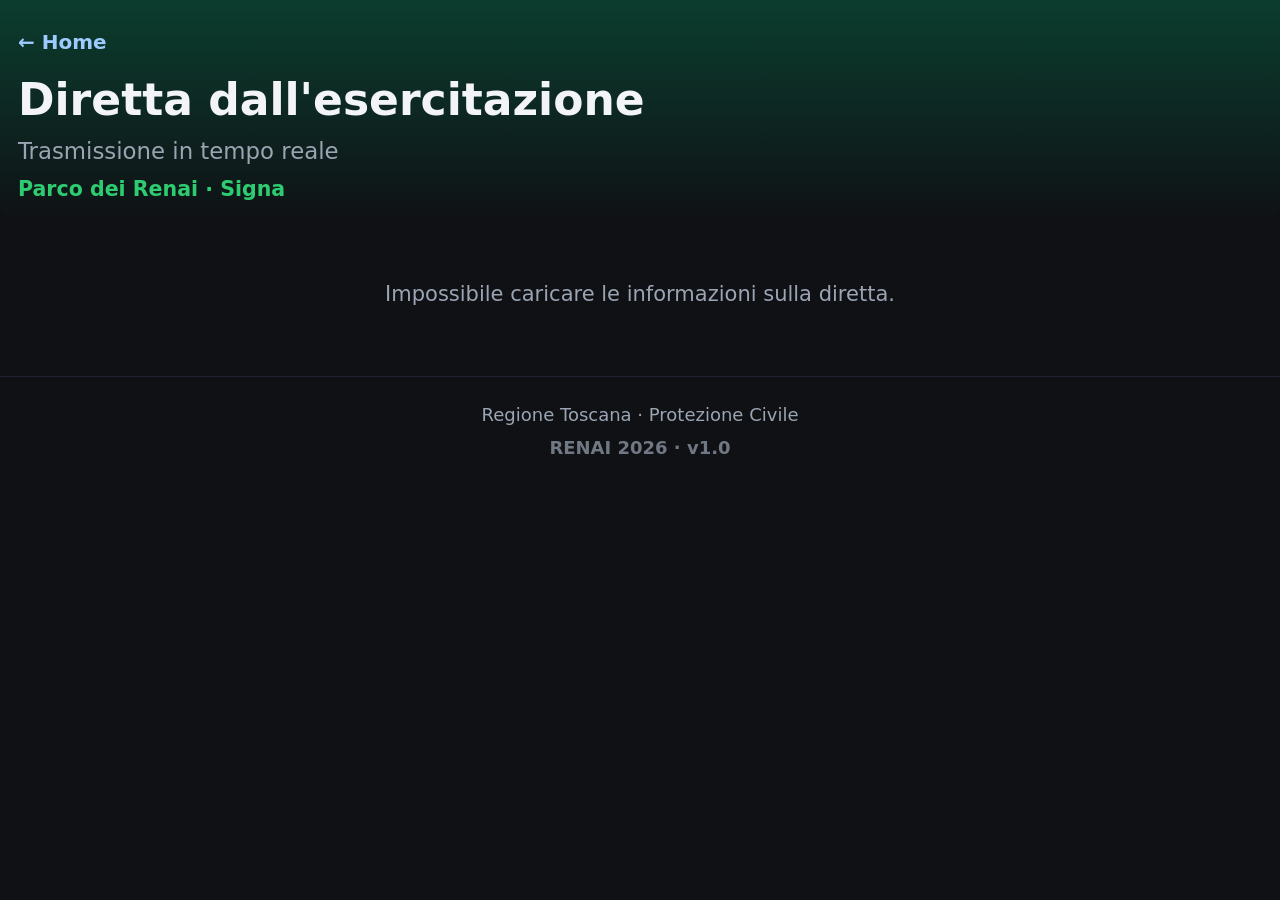
==== diretta.html @ 75e6f83e "Create diretta.html" ====
<!DOCTYPE html>
<html lang="it">
<head>
  <meta charset="UTF-8">
  <meta name="viewport" content="width=device-width, initial-scale=1.0, viewport-fit=cover">
  <meta name="theme-color" content="#0b3d2e">
  <meta name="robots" content="noindex, nofollow">
  <title>Diretta – RENAI 2026</title>
  <link rel="stylesheet" href="style.css">
</head>
<body>

  <header class="app-header">
    <a href="index.html" class="back-link">← Home</a>
    <h1>Diretta dall'esercitazione</h1>
    <p class="subtitle">Trasmissione in tempo reale</p>
    <p class="date">Parco dei Renai · Signa</p>
  </header>

  <main class="app-main">
    <div id="direttaContainer">
      <div class="empty-state">Caricamento informazioni sulla diretta…</div>
    </div>
  </main>

  <footer class="app-footer">
    <p>Regione Toscana · Protezione Civile</p>
    <p class="version">RENAI 2026 · v1.0</p>
  </footer>

  <script>
    // ============================================
    // CONFIGURAZIONE
    // Sostituisci con l'URL CSV del tuo foglio Google
    // ============================================
    const CSV_URL = "https://docs.google.com/spreadsheets/d/e/2PACX-1vSufBIn2BxlN69-jNeTcrAqrKO0va_nNYCnOmnu0YjvBgtPgmpH12AlZy3TunkFZjGhu8WXxS5QP_3W/pub?gid=0&single=true&output=tsv";

    const MARGINE_IMMINENTE_MIN = 30; // mostra "in arrivo" fino a 30 min prima

    // ============================================
    // PARSER CSV (gestisce virgolette e newline)
    // ============================================
    function parseCSV(text) {
      const rows = [];
      let cur = [];
      let field = "";
      let inQuotes = false;

      for (let i = 0; i < text.length; i++) {
        const c = text[i];
        const next = text[i + 1];

        if (inQuotes) {
          if (c === '"' && next === '"') { field += '"'; i++; }
          else if (c === '"') { inQuotes = false; }
          else { field += c; }
        } else {
          if (c === '"') { inQuotes = true; }
          else if (c === ',') { cur.push(field); field = ""; }
          else if (c === '\n') { cur.push(field); rows.push(cur); cur = []; field = ""; }
          else if (c === '\r') { /* skip */ }
          else { field += c; }
        }
      }
      if (field.length > 0 || cur.length > 0) { cur.push(field); rows.push(cur); }
      return rows;
    }

    // ============================================
    // CARICA E ANALIZZA
    // ============================================
    async function loadDirette() {
      const res = await fetch(CSV_URL, { cache: "no-store" });
      const text = await res.text();
      const rows = parseCSV(text);

      if (rows.length < 2) return [];

      const headers = rows[0].map(h => h.trim().toLowerCase());
      const idx = {
        titolo:  headers.indexOf("titolo"),
        link:    headers.indexOf("link"),
        inizio:  headers.indexOf("inizio"),
        fine:    headers.indexOf("fine"),
        attesa:  headers.indexOf("messaggio_attesa"),
        concluso: headers.indexOf("messaggio_concluso")
      };

      return rows.slice(1)
        .filter(r => r.length > 1 && r[idx.inizio])
        .map(r => ({
          titolo:   idx.titolo   >= 0 ? (r[idx.titolo] || "").trim() : "",
          link:     idx.link     >= 0 ? (r[idx.link] || "").trim() : "",
          inizio:   new Date((r[idx.inizio] || "").trim()),
          fine:     new Date((r[idx.fine] || "").trim()),
          attesa:   idx.attesa   >= 0 ? (r[idx.attesa] || "").trim() : "",
          concluso: idx.concluso >= 0 ? (r[idx.concluso] || "").trim() : ""
        }))
        .filter(d => !isNaN(d.inizio) && !isNaN(d.fine))
        .sort((a, b) => a.inizio - b.inizio);
    }

    // ============================================
    // LOGICA DI SELEZIONE
    // ============================================
    function trovaDiretta(dirette) {
      const now = new Date();
      const margineMs = MARGINE_IMMINENTE_MIN * 60 * 1000;

      // 1. In corso
      const inCorso = dirette.find(d => now >= d.inizio && now <= d.fine);
      if (inCorso) return { stato: "live", data: inCorso };

      // 2. Imminente (entro 30 min dall'inizio)
      const imminente = dirette.find(d =>
        now < d.inizio && (d.inizio - now) <= margineMs
      );
      if (imminente) return { stato: "imminente", data: imminente };

      // 3. Ultima conclusa
      const concluse = dirette.filter(d => now > d.fine);
      if (concluse.length > 0) {
        const ultima = concluse[concluse.length - 1];
        return { stato: "conclusa", data: ultima };
      }

      // 4. Nessuna
      return { stato: "nessuna", data: null };
    }

    // ============================================
    // RENDER
    // ============================================
    const container = document.getElementById("direttaContainer");

    function formattaOrario(date) {
      const h = String(date.getHours()).padStart(2, "0");
      const m = String(date.getMinutes()).padStart(2, "0");
      return h + ":" + m;
    }

    function render(result) {
      const { stato, data } = result;

      if (stato === "live") {
        container.innerHTML = `
          <div class="diretta-box diretta-box--live">
            <div class="diretta-badge">🔴 IN CORSO</div>
            <h2 class="diretta-title">${data.titolo || "Diretta dall'esercitazione"}</h2>
            <p class="diretta-sub">Fino alle ${formattaOrario(data.fine)}</p>
            <a href="${data.link}" target="_blank" rel="noopener" class="diretta-btn diretta-btn--live">
              ▶️ GUARDA LA DIRETTA
            </a>
          </div>
        `;
        return;
      }

      if (stato === "imminente") {
        const diffMs = data.inizio - new Date();
        const min = Math.max(0, Math.round(diffMs / 60000));
        container.innerHTML = `
          <div class="diretta-box diretta-box--imminente">
            <div class="diretta-badge">⏱️ IN ARRIVO</div>
            <h2 class="diretta-title">${data.titolo || "Diretta dall'esercitazione"}</h2>
            <p class="diretta-sub">${data.attesa || ("Inizia alle " + formattaOrario(data.inizio))}</p>
            <div class="diretta-countdown">Tra <strong>${min}</strong> ${min === 1 ? "minuto" : "minuti"}</div>
          </div>
        `;
        // Aggiorna il countdown ogni 30 secondi
        setTimeout(aggiorna, 30000);
        return;
      }

      if (stato === "conclusa") {
        container.innerHTML = `
          <div class="diretta-box diretta-box--conclusa">
            <div class="diretta-badge">✅ CONCLUSA</div>
            <h2 class="diretta-title">${data.titolo || "Diretta dall'esercitazione"}</h2>
            <p class="diretta-sub">${data.concluso || "La diretta è terminata"}</p>
            ${data.link ? `
              <a href="${data.link}" target="_blank" rel="noopener" class="diretta-btn diretta-btn--conclusa">
                ▶️ Rivedi la diretta
              </a>
            ` : ""}
          </div>
        `;
        return;
      }

      // stato "nessuna"
      container.innerHTML = `
        <div class="empty-state">
          <p>Nessuna diretta al momento.</p>
          <p style="margin-top: 8px; font-size: 0.9rem;">Torna il 10 ottobre 2026 per seguire l'esercitazione in tempo reale.</p>
        </div>
      `;
    }

    // ============================================
    // AGGIORNAMENTO AUTOMATICO
    // ============================================
    let diretteCache = [];

    async function aggiorna() {
      const result = trovaDiretta(diretteCache);
      render(result);
    }

    async function init() {
      try {
        diretteCache = await loadDirette();
        aggiorna();
        // Ricontrolla ogni minuto
        setInterval(aggiorna, 60000);
      } catch (err) {
        console.error(err);
        container.innerHTML = `<div class="empty-state">Impossibile caricare le informazioni sulla diretta.</div>`;
      }
    }

    init();
  </script>

</body>
</html>
---- style.css ----
/* ============================================================
   RENAI 2026 – style.css
   Foglio di stile unificato per tutte le pagine dell'app
   ============================================================ */


/* ============================================================
   1. VARIABILI GLOBALI
   ============================================================ */
:root {
  --bg: #0f1115;
  --card: #1b1f27;
  --card-hi: #232936;
  --text: #f2f4f8;
  --muted: #9aa4b2;
  --accent: #2ecc71;
  --accent-dark: #0b3d2e;
  --warn: #f1c40f;
  --danger: #e74c3c;
  --radius: 14px;

  --stato-programmata-bg: #1f3a5f;
  --stato-programmata-fg: #9ecbff;
  --stato-corso-bg: #14532d;
  --stato-corso-fg: #86efac;
  --stato-conclusa-bg: #3f3f46;
  --stato-conclusa-fg: #d4d4d8;
}


/* ============================================================
   2. RESET E BASE
   ============================================================ */
* { box-sizing: border-box; }

html {
  font-size: clamp(16px, 1rem + 0.35vw, 20px);
  -webkit-text-size-adjust: 100%;
}

body {
  margin: 0;
  padding: 0;
  background: var(--bg);
  color: var(--text);
  font-family: system-ui, -apple-system, "Segoe UI", Roboto, sans-serif;
  font-size: 1rem;
  line-height: 1.6;
  -webkit-font-smoothing: antialiased;
  padding: env(safe-area-inset-top) env(safe-area-inset-right)
           env(safe-area-inset-bottom) env(safe-area-inset-left);
}


/* ============================================================
   3. HEADER
   ============================================================ */
.app-header {
  padding: 20px 18px 16px;
  background: linear-gradient(180deg, #0b3d2e 0%, #0f1115 100%);
  border-bottom-left-radius: 22px;
  border-bottom-right-radius: 22px;
}

.header-top {
  display: flex;
  justify-content: space-between;
  align-items: center;
  margin-bottom: 12px;
}

.badge {
  font-size: 0.8rem;
  letter-spacing: 0.5px;
  text-transform: uppercase;
  color: var(--muted);
  padding: 5px 10px;
}

.status {
  font-size: 0.8rem;
  padding: 5px 10px;
  border-radius: 999px;
  font-weight: 600;
}

.status--programmata { background: var(--stato-programmata-bg); color: var(--stato-programmata-fg); }
.status--in-corso    { background: var(--stato-corso-bg);        color: var(--stato-corso-fg); }
.status--conclusa    { background: var(--stato-conclusa-bg);     color: var(--stato-conclusa-fg); }

.app-header h1 {
  margin: 0 0 6px;
  font-size: clamp(1.5rem, 1rem + 2vw, 2.2rem);
  line-height: 1.2;
  font-weight: 800;
}

.app-header .subtitle {
  margin: 0;
  color: var(--muted);
  font-size: clamp(1rem, 0.95rem + 0.3vw, 1.15rem);
}

.app-header .date {
  margin: 4px 0 0;
  font-size: clamp(0.95rem, 0.9rem + 0.2vw, 1.05rem);
  color: var(--accent);
  font-weight: 600;
}

.app-header .organizzatore {
  margin: 8px 0 0;
  font-size: clamp(0.85rem, 0.8rem + 0.2vw, 0.95rem);
  color: var(--muted);
  line-height: 1.4;
  font-style: italic;
}


/* ============================================================
   4. BACK LINK
   ============================================================ */
.back-link {
  display: inline-block;
  color: #9ecbff;
  text-decoration: none;
  font-size: 1rem;
  margin-bottom: 10px;
  padding: 6px 0;
  font-weight: 600;
}

.back-link:active { opacity: 0.6; }


/* ============================================================
   5. MAIN
   ============================================================ */
.app-main {
  padding: 16px 14px 24px;
  max-width: 760px;
  margin: 0 auto;
}


/* ============================================================
   6. HOME – GRIGLIA CARD
   ============================================================ */
.grid {
  display: grid;
  grid-template-columns: 1fr 1fr;
  gap: 12px;
}

.card {
  background: var(--card);
  border: 1px solid #262c38;
  border-radius: var(--radius);
  padding: 18px 16px;
  text-decoration: none;
  color: var(--text);
  display: flex;
  flex-direction: column;
  align-items: flex-start;
  gap: 8px;
  min-height: 96px;
  transition: background 0.15s ease;
}

.card:active { background: var(--card-hi); }
.card-icon { font-size: 1.9rem; line-height: 1; }
.card-title { font-size: 1.05rem; font-weight: 700; line-height: 1.25; }

.card--primary {
  display: block;
  background: linear-gradient(135deg, #14532d, #0b3d2e);
  border: 1px solid #1f6f4a;
  padding: 18px;
  border-radius: var(--radius);
  text-decoration: none;
  color: var(--text);
  margin-bottom: 18px;
}
.card--primary .card-icon  { font-size: 1.9rem; }
.card--primary .card-title { display: block; font-size: 1.25rem; font-weight: 700; margin-top: 6px; }
.card--primary .card-sub   { display: block; font-size: 1rem; color: #b9f6d0; margin-top: 2px; }


/* ============================================================
   7. AVVISI (details/summary nella Home)
   ============================================================ */
#avvisiBox {
  display: flex;
  flex-direction: column;
  gap: 10px;
  margin-bottom: 18px;
}

.avviso {
  background: #2a1f00;
  border-left: 4px solid var(--warn);
  border-radius: 10px;
  color: #ffe9a8;
  overflow: hidden;
}

.avviso-head {
  display: flex;
  justify-content: space-between;
  align-items: center;
  padding: 14px 16px;
  cursor: pointer;
  user-select: none;
  font-size: 1.05rem;
  font-weight: 600;
  color: #ffd45e;
  list-style: none;
}

.avviso-head::-webkit-details-marker { display: none; }
.avviso-head::marker { display: none; content: ""; }
.avviso-arrow { font-size: 0.9rem; transition: transform 0.2s; }
.avviso[open] .avviso-arrow { transform: rotate(180deg); }
.avviso-body { padding: 0 16px 14px; font-size: 1rem; line-height: 1.6; }
.avviso-body p { margin: 0 0 10px; }
.avviso-body p:last-child { margin-bottom: 0; }


/* ============================================================
   8. PARTECIPANTI E STRUTTURE (HOME)
   ============================================================ */
.partecipanti {
  margin-top: 26px;
  padding: 18px 16px;
  background: var(--card);
  border: 1px solid #262c38;
  border-radius: var(--radius);
}

.partecipanti-title {
  font-size: 1.25rem;
  font-weight: 700;
  margin: 0 0 16px;
  color: var(--text);
  letter-spacing: 0.3px;
}

.partecipanti-sub {
  font-size: 1.05rem;
  font-weight: 700;
  color: var(--muted);
  text-transform: uppercase;
  letter-spacing: 0.8px;
  margin: 16px 0 10px;
  padding-bottom: 6px;
  border-bottom: 1px solid #262c38;
}

.badge-group { display: flex; flex-wrap: wrap; gap: 8px; margin-bottom: 8px; }

.badge-item {
  display: inline-block;
  padding: 8px 12px;
  border-radius: 999px;
  font-size: 0.95rem;
  font-weight: 500;
  line-height: 1.3;
}

.badge-item--ente        { background: #14532d; border: 1px solid #1f6f4a; color: #b9f6d0; }
.badge-item--volontariato { background: #2a1f00; border: 1px solid #3d2f00; color: #ffe9a8; }


/* ============================================================
   9. FOOTER
   ============================================================ */
.app-footer {
  text-align: center;
  padding: 20px 12px 28px;
  color: var(--muted);
  font-size: 0.9rem;
  border-top: 1px solid #1f2530;
}

.app-footer p { margin: 4px 0; }
.app-footer .version { margin-top: 4px; opacity: 0.7; font-weight: 700; }

.app-footer a {
  font-size: 1.05rem !important;
  font-weight: 600;
  padding: 8px 0;
  display: inline-block;
  color: var(--accent);
  text-decoration: none;
}
.app-footer a:hover { text-decoration: underline; }


/* ============================================================
   10. SELEZIONI (struttura / isola / squadra)
   ============================================================ */
.struttura-selector,
.isola-selector,
.team-selector {
  background: var(--card);
  border: 1px solid #262c38;
  border-radius: var(--radius);
  padding: 16px;
  margin-bottom: 18px;
}

.struttura-selector label,
.isola-selector label,
.team-selector label {
  display: block;
  font-size: 1rem;
  color: var(--muted);
  margin-bottom: 8px;
  font-weight: 600;
}

.struttura-selector select,
.isola-selector select,
.team-selector select {
  width: 100%;
  background: #232936;
  border: 1px solid #2e3543;
  border-radius: 10px;
  padding: 16px;
  color: var(--text);
  font-size: 1.05rem;
  font-family: inherit;
  -webkit-appearance: none;
  appearance: none;
  background-image: url("data:image/svg+xml;charset=UTF-8,%3csvg xmlns='http://www.w3.org/2000/svg' viewBox='0 0 24 24' fill='none' stroke='%239aa4b2' stroke-width='2'%3e%3cpolyline points='6 9 12 15 18 9'/%3e%3c/svg%3e");
  background-repeat: no-repeat;
  background-position: right 14px center;
  background-size: 20px;
  padding-right: 44px;
  box-sizing: border-box;
}

.struttura-selector select:focus,
.isola-selector select:focus,
.team-selector select:focus { outline: 2px solid var(--accent); outline-offset: 1px; }


/* ============================================================
   11. EMPTY STATE
   ============================================================ */
.empty-state {
  text-align: center;
  padding: 40px 20px;
  color: var(--muted);
  font-size: 1.05rem;
  line-height: 1.6;
}


/* ============================================================
   12. TITOLI PAGINE INTERNE
   ============================================================ */
.isola-title,
.struttura-title,
.team-name {
  font-size: clamp(1.3rem, 1rem + 1.5vw, 1.8rem);
  font-weight: 800;
  color: var(--accent);
  margin: 0 0 4px;
  letter-spacing: 0.3px;
  line-height: 1.25;
}

.isola-sub,
.struttura-sub,
.team-sub {
  font-size: 1rem;
  color: var(--muted);
  margin: 0 0 16px;
}


/* ============================================================
   13. ISOLE – DESCRIZIONE E META
   ============================================================ */
.isola-description {
  font-size: 1.05rem;
  color: var(--text);
  line-height: 1.6;
  margin: 0 0 14px;
  padding: 12px 14px;
  background: #14532d;
  border-left: 4px solid var(--accent);
  border-radius: 10px;
}

.isola-meta {
  display: flex;
  flex-direction: column;
  gap: 10px;
  margin-bottom: 18px;
  padding: 14px;
  background: var(--card);
  border: 1px solid #262c38;
  border-radius: var(--radius);
}

.isola-meta-row { display: flex; gap: 10px; font-size: 1rem; line-height: 1.5; }
.isola-meta-label { flex: 0 0 100px; color: var(--muted); font-weight: 600; }
.isola-meta-value { flex: 1; color: var(--text); }


/* ============================================================
   14. ISOLE – FASCE ORARIE
   ============================================================ */
.fasce-list { list-style: none; margin: 0; padding: 0; }

.fascia {
  display: flex;
  align-items: flex-start;
  gap: 14px;
  padding: 12px 14px;
  background: var(--card);
  border: 1px solid #262c38;
  border-radius: var(--radius);
  margin-bottom: 10px;
}

.fascia-time {
  flex: 0 0 130px;
  font-size: clamp(0.95rem, 0.9rem + 0.3vw, 1.05rem);
  font-weight: 700;
  color: var(--accent);
  letter-spacing: 0.3px;
}

.fascia-squadre { flex: 1; font-size: 1.05rem; color: var(--text); line-height: 1.55; }

.fascia--pausa { background: #2a1f00; border-color: #3d2f00; }
.fascia--pausa .fascia-squadre { color: #ffe9a8; }

.fascia--pranzo { background: #2e1a00; border-color: #4a2a00; }
.fascia--pranzo .fascia-squadre { color: #ffb86b; }

.fascia-empty { color: var(--muted); font-style: italic; }

/* Evidenziazione fascia oraria in corso (isole.html) */
.fascia--now {
  background: #14532d;
  border-color: var(--accent);
  box-shadow: 0 0 0 1px var(--accent);
}
.fascia--now .fascia-time  { color: #b9f6d0; }
.fascia--now .fascia-squadre { color: #d1fae5; }

.fascia--past { opacity: 0.45; }
.fascia--past.fascia--pausa,
.fascia--past.fascia--pranzo { opacity: 0.6; }


/* ============================================================
   15. STRUTTURE – CARD ISOLE E SERVIZI
   ============================================================ */
.sezione-title {
  font-size: 0.95rem;
  font-weight: 800;
  color: var(--muted);
  letter-spacing: 1px;
  text-transform: uppercase;
  margin: 20px 0 10px;
}
.sezione-title:first-of-type { margin-top: 0; }

.isola-item {
  background: var(--card);
  border: 1px solid #262c38;
  border-radius: var(--radius);
  padding: 14px 16px;
  margin-bottom: 12px;
}
.isola-item--servizio { border-color: #1f6f4a; background: #0f2419; }

.isola-item-header { display: flex; align-items: center; gap: 10px; margin-bottom: 6px; flex-wrap: wrap; }

.isola-badge {
  display: inline-block;
  background: #14532d;
  border: 1px solid #1f6f4a;
  color: #b9f6d0;
  font-size: 0.85rem;
  font-weight: 800;
  padding: 4px 10px;
  border-radius: 8px;
  letter-spacing: 0.3px;
}
.isola-badge--servizio { background: #0b3d2e; border-color: #4ade80; color: #b9f6d0; }

.isola-nome { font-size: 1.1rem; font-weight: 700; color: var(--text); }
.isola-argomento { font-size: 1rem; color: #b9f6d0; margin-top: 6px; line-height: 1.55; }
.isola-formatori { font-size: 0.95rem; color: var(--muted); margin-top: 6px; line-height: 1.5; }


/* ============================================================
   16. TIMELINE E SLOT (programma + squadre)
   ============================================================ */
.timeline {
  list-style: none;
  margin: 0;
  padding: 0;
  position: relative;
}

.timeline::before {
  content: "";
  position: absolute;
  left: 22px;
  top: 8px;
  bottom: 8px;
  width: 2px;
  background: #262c38;
}

.slot {
  position: relative;
  margin: 0 0 12px 0;
  padding: 14px 14px 14px 52px;
  background: var(--card);
  border: 1px solid #262c38;
  border-radius: var(--radius);
}

.slot::before {
  content: "";
  position: absolute;
  left: 15px;
  top: 20px;
  width: 16px;
  height: 16px;
  border-radius: 50%;
  background: #3f4756;
  border: 3px solid var(--card);
  box-shadow: 0 0 0 1px #3f4756;
}

.slot--formativo::before     { background: #2ecc71; box-shadow: 0 0 0 1px #2ecc71; }
.slot--pausa::before         { background: #f1c40f; box-shadow: 0 0 0 1px #f1c40f; }
.slot--istituzionale::before { background: #9ecbff; box-shadow: 0 0 0 1px #9ecbff; }
.slot--registrazione::before { background: #2ecc71; box-shadow: 0 0 0 1px #2ecc71; }

.slot-time {
  display: block;
  font-size: clamp(0.9rem, 0.85rem + 0.3vw, 1.05rem);
  font-weight: 700;
  color: var(--accent);
  letter-spacing: 0.4px;
  margin-bottom: 4px;
}

.slot-title {
  display: block;
  font-size: 1rem;
  font-weight: 600;
  line-height: 1.35;
}

.slot-sub {
  display: block;
  font-size: 0.9rem;
  color: var(--muted);
  margin-top: 3px;
}

.slot--pausa         { background: #2a1f00; border-color: #3d2f00; }
.slot--pausa .slot-title { color: #ffe9a8; }
.slot--pausa .slot-time  { color: #f1c40f; }

.slot--istituzionale         { background: #14283a; border-color: #1f3d55; }
.slot--istituzionale .slot-title { color: #b8dcff; }
.slot--istituzionale .slot-time  { color: #9ecbff; }

.slot--registrazione         { background: #0b3d2e; border-color: #1f6f4a; }
.slot--registrazione .slot-title { color: #b9f6d0; }

.badge-isola {
  display: inline-block;
  background: #14532d;
  border: 1px solid #1f6f4a;
  color: #b9f6d0;
  font-size: 0.8rem;
  font-weight: 700;
  padding: 3px 8px;
  border-radius: 6px;
  margin-right: 6px;
  vertical-align: middle;
}

/* Evidenziazione slot in corso (programma + squadre) */
.slot--now { background: #14532d; border-color: var(--accent); }
.slot--now .slot-time  { color: #b9f6d0; }
.slot--now .slot-title { color: #d1fae5; }
.slot--now::before     { background: #2ecc71; box-shadow: 0 0 0 1px #2ecc71; }

.slot--past { opacity: 0.45; }


/* ============================================================
   17. PROGRAMMA – BLOCCHI PARALLELI
   ============================================================ */
.parallel-block {
  background: var(--card);
  border: 1px solid #262c38;
  border-radius: var(--radius);
  padding: 14px;
  margin-bottom: 14px;
}

.parallel-block .block-time {
  font-size: 1.05rem;
  font-weight: 800;
  color: var(--accent);
  margin-bottom: 12px;
  letter-spacing: 0.3px;
}

.parallel-grid { display: grid; grid-template-columns: 1fr 1fr; gap: 10px; }
@media (max-width: 480px) { .parallel-grid { grid-template-columns: 1fr; } }

.mini-slot { padding: 10px 12px; border-radius: 10px; font-size: 0.95rem; line-height: 1.45; }
.mini-slot .mini-title { font-weight: 800; font-size: 1rem; margin-bottom: 4px; display: block; }
.mini-slot .mini-sub { font-size: 0.9rem; opacity: 0.85; }

.mini-slot--pranzo    { background: #2a1f00; border: 1px solid #3d2f00; color: #ffe9a8; }
.mini-slot--formazione { background: #14532d; border: 1px solid #1f6f4a; color: #b9f6d0; }

.info-note {
  background: #14283a;
  border-left: 4px solid #4ade80;
  border-radius: 10px;
  padding: 12px 14px;
  font-size: 0.95rem;
  color: #b8dcff;
  margin-bottom: 18px;
  line-height: 1.55;
}


/* ============================================================
   18. FORM (valutazione, radio)
   ============================================================ */
.form-section {
  background: var(--card);
  border: 1px solid #262c38;
  border-radius: var(--radius);
  padding: 16px;
  margin-bottom: 14px;
}

.form-section-title {
  margin: 0 0 12px;
  font-size: 1.15rem;
  font-weight: 700;
  color: var(--accent);
}

.form-question { margin: 14px 0 8px; font-size: 1rem; font-weight: 600; line-height: 1.35; }
.form-question:first-of-type { margin-top: 0; }
.form-hint { margin: 0 0 10px; font-size: 0.9rem; color: var(--muted); }
.required { color: var(--danger); }

.radio-group,
.checkbox-group { display: flex; flex-direction: column; gap: 8px; }

.radio-option,
.checkbox-option {
  display: flex;
  align-items: center;
  gap: 10px;
  padding: 12px 14px;
  background: #232936;
  border: 1px solid #2e3543;
  border-radius: 10px;
  font-size: 1rem;
  cursor: pointer;
  min-height: 48px;
}
.radio-option:active,
.checkbox-option:active { background: #2a3242; }

.radio-option input,
.checkbox-option input { width: 20px; height: 20px; accent-color: var(--accent); flex: 0 0 20px; }

.scale-group { display: flex; gap: 6px; flex-wrap: nowrap; margin-top: 6px; }
.scale-option { flex: 1; text-align: center; cursor: pointer; }
.scale-option input { display: none; }

.scale-option span {
  display: flex;
  align-items: center;
  justify-content: center;
  height: 48px;
  background: #232936;
  border: 1px solid #2e3543;
  border-radius: 10px;
  font-size: 1.05rem;
  font-weight: 700;
  color: var(--text);
  transition: all 0.15s ease;
}
.scale-option input:checked + span { background: var(--accent); border-color: var(--accent); color: #0b3d2e; }
.scale-option:active span { background: #2a3242; }

input[type="text"],
input[type="tel"],
input[type="number"] {
  width: 100%;
  background: #232936;
  border: 1px solid #2e3543;
  border-radius: 10px;
  padding: 14px;
  color: var(--text);
  font-size: 1rem;
  font-family: inherit;
  margin-top: 6px;
  -webkit-appearance: none;
}

input[type="text"]:focus,
input[type="tel"]:focus,
input[type="number"]:focus,
textarea:focus,
select:focus { outline: 2px solid var(--accent); outline-offset: 1px; }

textarea {
  width: 100%;
  background: #232936;
  border: 1px solid #2e3543;
  border-radius: 10px;
  padding: 12px 14px;
  color: var(--text);
  font-size: 1rem;
  font-family: inherit;
  line-height: 1.4;
  resize: vertical;
  margin-top: 6px;
}

select {
  width: 100%;
  background: #232936;
  border: 1px solid #2e3543;
  border-radius: 10px;
  padding: 14px;
  color: var(--text);
  font-size: 1rem;
  font-family: inherit;
  margin-top: 6px;
  -webkit-appearance: none;
  appearance: none;
  background-image: url("data:image/svg+xml;charset=UTF-8,%3csvg xmlns='http://www.w3.org/2000/svg' viewBox='0 0 24 24' fill='none' stroke='%239aa4b2' stroke-width='2'%3e%3cpolyline points='6 9 12 15 18 9'/%3e%3c/svg%3e");
  background-repeat: no-repeat;
  background-position: right 14px center;
  background-size: 20px;
  padding-right: 44px;
  box-sizing: border-box;
}

.submit-btn {
  display: block;
  width: 100%;
  padding: 18px;
  margin-top: 20px;
  background: var(--accent);
  border: none;
  border-radius: var(--radius);
  color: #0b3d2e;
  font-size: 1.1rem;
  font-weight: 700;
  text-align: center;
  text-decoration: none;
  cursor: pointer;
  font-family: inherit;
}
.submit-btn:active { background: #27b862; }
.submit-btn:disabled { opacity: 0.6; cursor: wait; }

.form-note { margin-top: 14px; font-size: 0.85rem; color: var(--muted); text-align: center; }

.grazie-box {
  background: var(--card);
  border: 1px solid #262c38;
  border-radius: var(--radius);
  padding: 24px 18px;
  text-align: center;
}
.grazie-box p { font-size: 1rem; line-height: 1.5; color: var(--text); margin: 0 0 20px; }

.grazie-nota {
  font-size: 0.9rem !important;
  color: var(--warn) !important;
  margin-top: 14px !important;
  padding: 10px 14px;
  background: #2a1f00;
  border-radius: 10px;
  border-left: 3px solid var(--warn);
}

#campoSquadra,
#campoRuolo { margin: 0; padding: 0; }
#campoRuolo select,
#campoSquadra input { margin-top: 6px; display: block; }

.regole-list { margin: 0; padding-left: 20px; color: var(--muted); font-size: 1rem; line-height: 1.6; }
.regole-list li { margin-bottom: 6px; }
.regole-list strong { color: var(--text); }


/* ============================================================
   19. RISULTATI
   ============================================================ */
.media-box {
  background: linear-gradient(135deg, #14532d, #0b3d2e);
  border: 1px solid #1f6f4a;
  border-radius: var(--radius);
  padding: 24px 18px;
  text-align: center;
  margin-bottom: 20px;
}
.media-label { font-size: 0.9rem; color: #b9f6d0; text-transform: uppercase; letter-spacing: 1px; margin-bottom: 8px; }
.media-value { font-size: 3.5rem; font-weight: 800; color: #ffffff; line-height: 1; }
.media-sub { font-size: 0.9rem; color: #b9f6d0; margin-top: 6px; }

.chart-section {
  background: var(--card);
  border: 1px solid #262c38;
  border-radius: var(--radius);
  padding: 16px;
  margin-bottom: 16px;
}
.chart-title { margin: 0 0 4px; font-size: 1.1rem; font-weight: 700; color: var(--text); }
.chart-sub { margin: 0 0 12px; font-size: 0.9rem; color: var(--muted); }
.chart-wrap { position: relative; width: 100%; }
.chart-wrap--pie  { height: 280px; }
.chart-wrap--tall { height: 420px; }
.chart-note { margin-top: 20px; font-size: 0.85rem; color: var(--muted); text-align: center; line-height: 1.4; }


/* ============================================================
   20. MAPPA
   ============================================================ */
.mappa-wrap {
  border-radius: var(--radius);
  overflow: hidden;
  border: 1px solid #262c38;
  margin-bottom: 16px;
}
.mappa-wrap iframe { display: block; width: 100%; height: 600px; }

.mappa-legenda {
  background: var(--card);
  border: 1px solid #262c38;
  border-radius: var(--radius);
  padding: 16px;
  margin-bottom: 16px;
}
.mappa-legenda-title { margin: 0 0 12px; font-size: 1.1rem; font-weight: 700; color: var(--text); }
.mappa-legenda-list { list-style: none; margin: 0; padding: 0; display: flex; flex-direction: column; gap: 10px; }
.mappa-legenda-list li { display: flex; align-items: flex-start; gap: 10px; font-size: 1rem; line-height: 1.4; color: var(--muted); }
.legenda-punto { flex: 0 0 22px; font-size: 1.1rem; line-height: 1; }


/* ============================================================
   21. FOTO
   ============================================================ */
.foto-intro {
  background: var(--card);
  border: 1px solid #262c38;
  border-radius: var(--radius);
  padding: 18px;
  margin-bottom: 16px;
}
.foto-intro p { margin: 0 0 10px; font-size: 1rem; line-height: 1.5; color: var(--text); }
.foto-intro p:last-child { margin-bottom: 0; }

.foto-istruzioni {
  background: var(--card);
  border: 1px solid #262c38;
  border-radius: var(--radius);
  padding: 18px;
  margin-top: 16px;
  margin-bottom: 16px;
}
.foto-istruzioni-title { margin: 0 0 12px; font-size: 1.1rem; font-weight: 700; color: var(--accent); }
.foto-istruzioni-list { margin: 0; padding-left: 22px; color: var(--muted); font-size: 1rem; line-height: 1.6; }
.foto-istruzioni-list li { margin-bottom: 8px; }
.foto-istruzioni-list strong { color: var(--text); }


/* ============================================================
   22. MODULO UAS
   ============================================================ */
.uas-text { font-size: 1rem; line-height: 1.55; color: var(--text); margin: 0 0 14px; }
.uas-text:last-child { margin-bottom: 0; }

.uas-activities { list-style: none; padding: 0; margin: 0 0 8px; }
.uas-activities li {
  display: flex;
  align-items: flex-start;
  gap: 14px;
  padding: 14px;
  background: var(--card);
  border: 1px solid #262c38;
  border-radius: var(--radius);
  margin-bottom: 10px;
  font-size: 1rem;
  line-height: 1.5;
  color: var(--text);
}
.uas-activities .letter {
  flex: 0 0 32px;
  width: 32px;
  height: 32px;
  border-radius: 50%;
  background: linear-gradient(135deg, #14532d, #0b3d2e);
  border: 1px solid #1f6f4a;
  color: #b9f6d0;
  font-weight: 700;
  font-size: 0.95rem;
  display: flex;
  align-items: center;
  justify-content: center;
  text-transform: uppercase;
}

.uas-streaming {
  margin-top: 18px;
  background: #2a1f00;
  border-left: 4px solid var(--warn);
  color: #ffe9a8;
  padding: 14px 16px;
  border-radius: 10px;
  font-size: 1rem;
  line-height: 1.5;
}
.uas-streaming strong { color: #ffd45e; }

.uas-caps { display: flex; flex-wrap: wrap; gap: 8px; margin-top: 12px; }
.uas-cap {
  background: #14532d;
  border: 1px solid #1f6f4a;
  color: #b9f6d0;
  padding: 8px 14px;
  border-radius: 999px;
  font-size: 0.9rem;
  font-weight: 500;
}
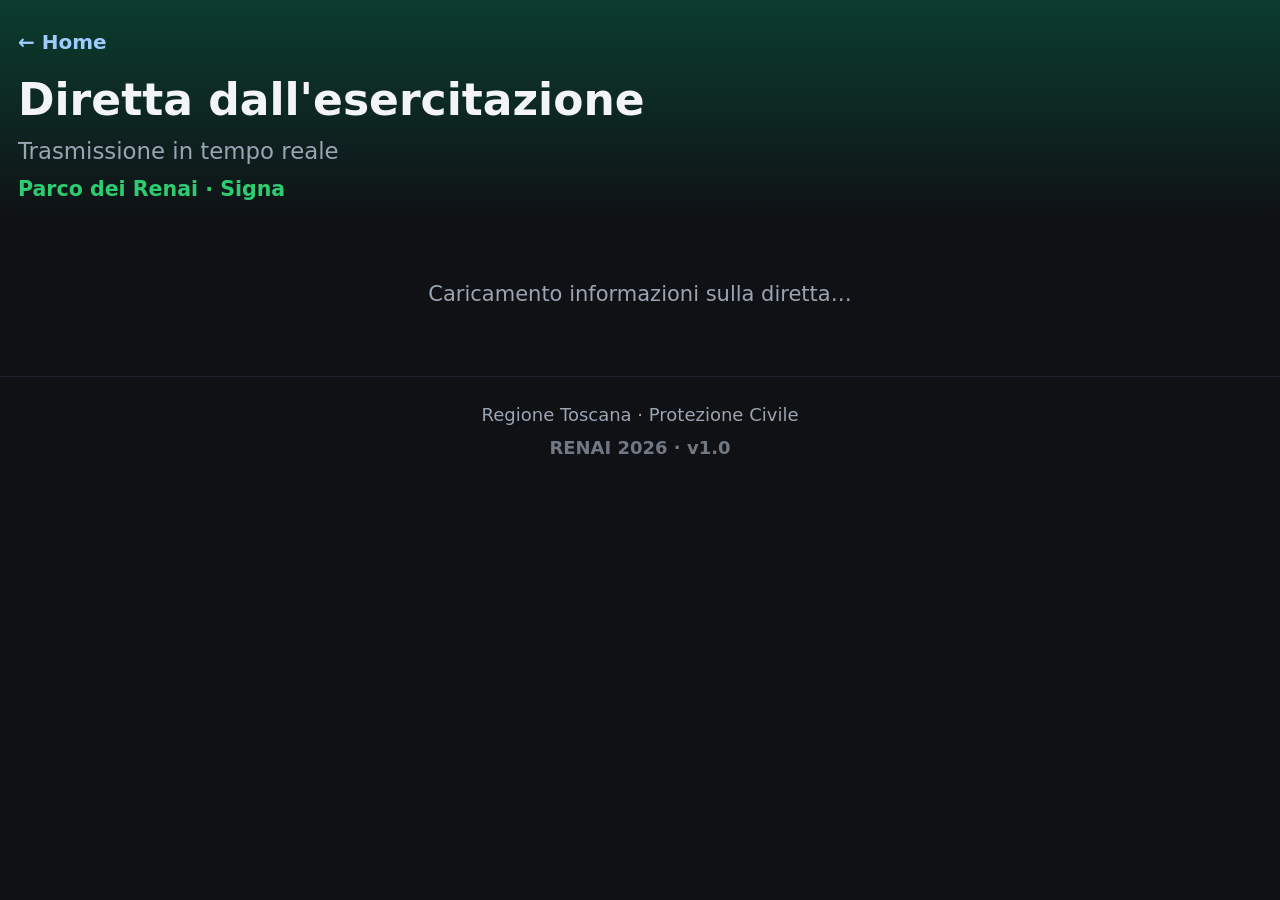
==== commit 9602f6af: "Update diretta.html" ====
--- a/diretta.html
+++ b/diretta.html
@@ -31,25 +31,16 @@
   <script>
     // ============================================
     // CONFIGURAZIONE
-    // Sostituisci con l'URL CSV del tuo foglio Google
-    // ============================================
-    const CSV_URL = "https://docs.google.com/spreadsheets/d/e/2PACX-1vSufBIn2BxlN69-jNeTcrAqrKO0va_nNYCnOmnu0YjvBgtPgmpH12AlZy3TunkFZjGhu8WXxS5QP_3W/pub?gid=0&single=true&output=tsv";
-
-    const MARGINE_IMMINENTE_MIN = 30; // mostra "in arrivo" fino a 30 min prima
-
-    // ============================================
-    // PARSER CSV (gestisce virgolette e newline)
+    // ============================================
+    const CSV_URL = "https://docs.google.com/spreadsheets/d/e/2PACX-1vSufBIn2BxlN69-jNeTcrAqrKO0va_nNYCnOmnu0YjvBgtPgmpH12AlZy3TunkFZjGhu8WXxS5QP_3W/pub?gid=0&single=true&output=csv";
+
+    // ============================================
+    // PARSER CSV
     // ============================================
     function parseCSV(text) {
-      const rows = [];
-      let cur = [];
-      let field = "";
-      let inQuotes = false;
-
+      const rows = []; let cur = []; let field = ""; let inQuotes = false;
       for (let i = 0; i < text.length; i++) {
-        const c = text[i];
-        const next = text[i + 1];
-
+        const c = text[i], next = text[i + 1];
         if (inQuotes) {
           if (c === '"' && next === '"') { field += '"'; i++; }
           else if (c === '"') { inQuotes = false; }
@@ -73,16 +64,15 @@
       const res = await fetch(CSV_URL, { cache: "no-store" });
       const text = await res.text();
       const rows = parseCSV(text);
-
       if (rows.length < 2) return [];
 
       const headers = rows[0].map(h => h.trim().toLowerCase());
       const idx = {
-        titolo:  headers.indexOf("titolo"),
-        link:    headers.indexOf("link"),
-        inizio:  headers.indexOf("inizio"),
-        fine:    headers.indexOf("fine"),
-        attesa:  headers.indexOf("messaggio_attesa"),
+        titolo:   headers.indexOf("titolo"),
+        link:     headers.indexOf("link"),
+        inizio:   headers.indexOf("inizio"),
+        fine:     headers.indexOf("fine"),
+        attesa:   headers.indexOf("messaggio_attesa"),
         concluso: headers.indexOf("messaggio_concluso")
       };
 
@@ -105,23 +95,21 @@
     // ============================================
     function trovaDiretta(dirette) {
       const now = new Date();
-      const margineMs = MARGINE_IMMINENTE_MIN * 60 * 1000;
 
       // 1. In corso
       const inCorso = dirette.find(d => now >= d.inizio && now <= d.fine);
       if (inCorso) return { stato: "live", data: inCorso };
 
-      // 2. Imminente (entro 30 min dall'inizio)
-      const imminente = dirette.find(d =>
-        now < d.inizio && (d.inizio - now) <= margineMs
-      );
-      if (imminente) return { stato: "imminente", data: imminente };
+      // 2. Prossima futura (anche se mancano giorni)
+      const future = dirette.filter(d => now < d.inizio);
+      if (future.length > 0) {
+        return { stato: "prossima", data: future[0] };
+      }
 
       // 3. Ultima conclusa
       const concluse = dirette.filter(d => now > d.fine);
       if (concluse.length > 0) {
-        const ultima = concluse[concluse.length - 1];
-        return { stato: "conclusa", data: ultima };
+        return { stato: "conclusa", data: concluse[concluse.length - 1] };
       }
 
       // 4. Nessuna
@@ -139,39 +127,88 @@
       return h + ":" + m;
     }
 
+    function formattaData(date) {
+      const giorni = ["domenica","lunedì","martedì","mercoledì","giovedì","venerdì","sabato"];
+      const mesi = ["gennaio","febbraio","marzo","aprile","maggio","giugno","luglio","agosto","settembre","ottobre","novembre","dicembre"];
+      return giorni[date.getDay()] + " " + date.getDate() + " " + mesi[date.getMonth()];
+    }
+
+    // Countdown "X giorni, Y ore, Z minuti" / "Y ore, Z minuti" / "Z minuti"
+    function formattaCountdown(diffMs) {
+      const totMin = Math.max(0, Math.round(diffMs / 60000));
+      const giorni = Math.floor(totMin / (60 * 24));
+      const ore   = Math.floor((totMin % (60 * 24)) / 60);
+      const min   = totMin % 60;
+
+      const parti = [];
+      if (giorni > 0) parti.push(giorni + (giorni === 1 ? " giorno" : " giorni"));
+      if (ore > 0)    parti.push(ore   + (ore === 1 ? " ora" : " ore"));
+      if (min > 0 || parti.length === 0) parti.push(min + (min === 1 ? " minuto" : " minuti"));
+
+      return parti.join(", ");
+    }
+
     function render(result) {
       const { stato, data } = result;
 
-      if (stato === "live") {
+      // ----- IN CORSO -----
+     if (stato === "live") {
+  // Estrae l'ID del video YouTube dall'URL, se possibile
+  let videoId = null;
+  const m = (data.link || "").match(/(?:youtube\.com\/(?:live|watch\?v=|embed)\/|youtu\.be\/)([A-Za-z0-9_-]{11})/);
+  if (m) videoId = m[1];
+
+  container.innerHTML = `
+    <div class="diretta-box diretta-box--live">
+      <div class="diretta-badge">🔴 IN CORSO</div>
+      <h2 class="diretta-title">${data.titolo || "Diretta dall'esercitazione"}</h2>
+      <p class="diretta-sub">Fino alle ${formattaOrario(data.fine)}</p>
+
+      ${videoId ? `
+        <div class="diretta-player">
+          <iframe
+            src="https://www.youtube.com/embed/${videoId}?autoplay=1&rel=0"
+            title="${data.titolo || 'Diretta'}"
+            frameborder="0"
+            allow="accelerometer; autoplay; clipboard-write; encrypted-media; gyroscope; picture-in-picture; web-share"
+            allowfullscreen
+            loading="lazy">
+          </iframe>
+        </div>
+        <a href="${data.link}" target="_blank" rel="noopener" class="diretta-btn diretta-btn--live" style="margin-top: 16px;">
+          ▶️ Apri su YouTube
+        </a>
+      ` : data.link ? `
+        <a href="${data.link}" target="_blank" rel="noopener" class="diretta-btn diretta-btn--live">
+          ▶️ GUARDA LA DIRETTA
+        </a>
+      ` : ""}
+    </div>
+  `;
+  return;
+}
+      }
+
+      // ----- PROSSIMA (anche se mancano giorni) -----
+      if (stato === "prossima") {
+        const diffMs = data.inizio - new Date();
         container.innerHTML = `
-          <div class="diretta-box diretta-box--live">
-            <div class="diretta-badge">🔴 IN CORSO</div>
+          <div class="diretta-box diretta-box--prossima">
+            <div class="diretta-badge">📡 PROSSIMA DIRETTA</div>
             <h2 class="diretta-title">${data.titolo || "Diretta dall'esercitazione"}</h2>
-            <p class="diretta-sub">Fino alle ${formattaOrario(data.fine)}</p>
-            <a href="${data.link}" target="_blank" rel="noopener" class="diretta-btn diretta-btn--live">
-              ▶️ GUARDA LA DIRETTA
-            </a>
+            <p class="diretta-sub">${formattaData(data.inizio)} · ore ${formattaOrario(data.inizio)}</p>
+            <div class="diretta-countdown">
+              Inizia tra<br>
+              <strong>${formattaCountdown(diffMs)}</strong>
+            </div>
           </div>
         `;
-        return;
-      }
-
-      if (stato === "imminente") {
-        const diffMs = data.inizio - new Date();
-        const min = Math.max(0, Math.round(diffMs / 60000));
-        container.innerHTML = `
-          <div class="diretta-box diretta-box--imminente">
-            <div class="diretta-badge">⏱️ IN ARRIVO</div>
-            <h2 class="diretta-title">${data.titolo || "Diretta dall'esercitazione"}</h2>
-            <p class="diretta-sub">${data.attesa || ("Inizia alle " + formattaOrario(data.inizio))}</p>
-            <div class="diretta-countdown">Tra <strong>${min}</strong> ${min === 1 ? "minuto" : "minuti"}</div>
-          </div>
-        `;
-        // Aggiorna il countdown ogni 30 secondi
+        // Aggiorna ogni 30 secondi
         setTimeout(aggiorna, 30000);
         return;
       }
 
+      // ----- CONCLUSA -----
       if (stato === "conclusa") {
         container.innerHTML = `
           <div class="diretta-box diretta-box--conclusa">
@@ -188,10 +225,10 @@
         return;
       }
 
-      // stato "nessuna"
+      // ----- NESSUNA -----
       container.innerHTML = `
         <div class="empty-state">
-          <p>Nessuna diretta al momento.</p>
+          <p>Nessuna diretta in programma.</p>
           <p style="margin-top: 8px; font-size: 0.9rem;">Torna il 10 ottobre 2026 per seguire l'esercitazione in tempo reale.</p>
         </div>
       `;
@@ -211,8 +248,7 @@
       try {
         diretteCache = await loadDirette();
         aggiorna();
-        // Ricontrolla ogni minuto
-        setInterval(aggiorna, 60000);
+        setInterval(aggiorna, 60000); // ricontrolla ogni minuto
       } catch (err) {
         console.error(err);
         container.innerHTML = `<div class="empty-state">Impossibile caricare le informazioni sulla diretta.</div>`;
--- a/style.css
+++ b/style.css
@@ -953,3 +953,128 @@
   font-size: 0.9rem;
   font-weight: 500;
 }
+/* ============================================================
+   23. DIRETTA (diretta.html + pulsante in Home)
+   ============================================================ */
+.diretta-box {
+  background: var(--card);
+  border: 1px solid #262c38;
+  border-radius: var(--radius);
+  padding: 28px 22px;
+  text-align: center;
+  margin-top: 20px;
+}
+
+.diretta-box--live {
+  background: linear-gradient(135deg, #7f1d1d, #991b1b);
+  border-color: #ef4444;
+}
+
+.diretta-box--prossima {
+  background: linear-gradient(135deg, #0b3d2e, #14532d);
+  border-color: #4ade80;
+}
+
+.diretta-box--conclusa {
+  background: linear-gradient(135deg, #1e293b, #334155);
+  border-color: #64748b;
+}
+
+.diretta-badge {
+  display: inline-block;
+  font-size: 0.85rem;
+  font-weight: 800;
+  letter-spacing: 1px;
+  padding: 6px 14px;
+  border-radius: 999px;
+  background: rgba(255, 255, 255, 0.12);
+  color: #fff;
+  margin-bottom: 14px;
+}
+
+.diretta-box--live .diretta-badge {
+  animation: pulse-badge 1.5s ease-in-out infinite;
+}
+
+@keyframes pulse-badge {
+  0%, 100% { opacity: 1; }
+  50%      { opacity: 0.55; }
+}
+
+.diretta-title {
+  font-size: clamp(1.3rem, 1rem + 1.5vw, 1.8rem);
+  font-weight: 800;
+  color: #fff;
+  margin: 0 0 8px;
+  line-height: 1.25;
+}
+
+.diretta-sub {
+  font-size: 1rem;
+  color: rgba(255, 255, 255, 0.85);
+  margin: 0 0 20px;
+}
+
+.diretta-countdown {
+  font-size: 1rem;
+  color: #fff;
+  background: rgba(0, 0, 0, 0.25);
+  padding: 14px 22px;
+  border-radius: 12px;
+  display: inline-block;
+  margin-top: 4px;
+  line-height: 1.5;
+}
+
+.diretta-countdown strong {
+  font-size: 1.3rem;
+  display: block;
+  margin-top: 4px;
+}
+
+.diretta-btn {
+  display: inline-block;
+  padding: 18px 28px;
+  border-radius: var(--radius);
+  font-size: 1.1rem;
+  font-weight: 800;
+  text-decoration: none;
+  color: #fff;
+  background: rgba(0, 0, 0, 0.35);
+  border: 2px solid #fff;
+  transition: transform 0.1s ease;
+}
+
+.diretta-btn:active { transform: scale(0.97); }
+
+.diretta-btn--live {
+  animation: pulse-btn 2s ease-in-out infinite;
+}
+
+@keyframes pulse-btn {
+  0%, 100% { box-shadow: 0 0 0 0 rgba(255, 255, 255, 0.4); }
+  50%      { box-shadow: 0 0 0 12px rgba(255, 255, 255, 0); }
+}
+
+/* Pulsante in Home — sempre visibile */
+.diretta-home-btn {
+  display: flex;
+  align-items: center;
+  justify-content: center;
+  gap: 12px;
+  margin-top: 18px;
+  padding: 18px 20px;
+  background: linear-gradient(135deg, #0b3d2e, #14532d);
+  border: 1px solid #4ade80;
+  border-radius: var(--radius);
+  color: #fff;
+  text-decoration: none;
+  font-size: 1.05rem;
+  font-weight: 800;
+  transition: transform 0.1s ease;
+}
+
+.diretta-home-btn:active { transform: scale(0.98); }
+
+.diretta-home-icon { font-size: 1.3rem; line-height: 1; }
+.diretta-home-text { line-height: 1.2; }
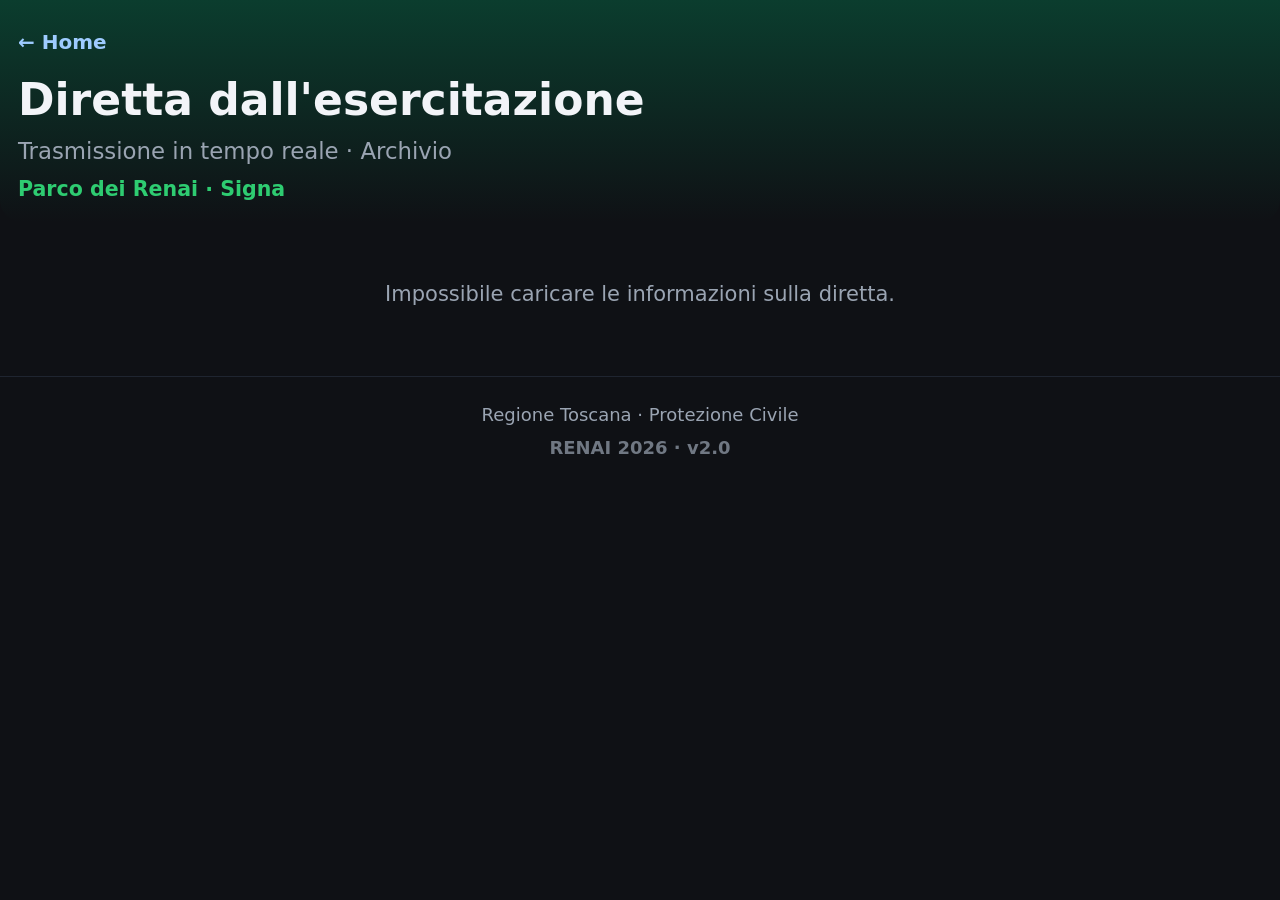
==== commit 75428b84: "Update diretta.html" ====
--- a/diretta.html
+++ b/diretta.html
@@ -13,7 +13,7 @@
   <header class="app-header">
     <a href="index.html" class="back-link">← Home</a>
     <h1>Diretta dall'esercitazione</h1>
-    <p class="subtitle">Trasmissione in tempo reale</p>
+    <p class="subtitle">Trasmissione in tempo reale · Archivio</p>
     <p class="date">Parco dei Renai · Signa</p>
   </header>
 
@@ -25,7 +25,7 @@
 
   <footer class="app-footer">
     <p>Regione Toscana · Protezione Civile</p>
-    <p class="version">RENAI 2026 · v1.0</p>
+    <p class="version">RENAI 2026 · v2.0</p>
   </footer>
 
   <script>
@@ -33,6 +33,7 @@
     // CONFIGURAZIONE
     // ============================================
     const CSV_URL = "https://docs.google.com/spreadsheets/d/e/2PACX-1vSufBIn2BxlN69-jNeTcrAqrKO0va_nNYCnOmnu0YjvBgtPgmpH12AlZy3TunkFZjGhu8WXxS5QP_3W/pub?gid=0&single=true&output=csv";
+    const MARGINE_IMMINENTE_MIN = 30; // minuti prima dell'inizio
 
     // ============================================
     // PARSER CSV
@@ -58,6 +59,17 @@
     }
 
     // ============================================
+    // ESTRAZIONE VIDEO ID DA URL YOUTUBE
+    // Supporta: youtube.com/live/ID, youtube.com/watch?v=ID,
+    //           youtu.be/ID, youtube.com/embed/ID
+    // ============================================
+    function estraiVideoId(url) {
+      if (!url) return null;
+      const m = url.match(/(?:youtube\.com\/(?:live|watch\?v=|embed)\/|youtu\.be\/)([A-Za-z0-9_-]{11})/);
+      return m ? m[1] : null;
+    }
+
+    // ============================================
     // CARICA E ANALIZZA
     // ============================================
     async function loadDirette() {
@@ -93,34 +105,32 @@
     // ============================================
     // LOGICA DI SELEZIONE
     // ============================================
-    function trovaDiretta(dirette) {
+    function classifica(dirette) {
       const now = new Date();
-
-      // 1. In corso
-      const inCorso = dirette.find(d => now >= d.inizio && now <= d.fine);
-      if (inCorso) return { stato: "live", data: inCorso };
-
-      // 2. Prossima futura (anche se mancano giorni)
-      const future = dirette.filter(d => now < d.inizio);
-      if (future.length > 0) {
-        return { stato: "prossima", data: future[0] };
-      }
-
-      // 3. Ultima conclusa
-      const concluse = dirette.filter(d => now > d.fine);
-      if (concluse.length > 0) {
-        return { stato: "conclusa", data: concluse[concluse.length - 1] };
-      }
-
-      // 4. Nessuna
-      return { stato: "nessuna", data: null };
-    }
-
-    // ============================================
-    // RENDER
-    // ============================================
-    const container = document.getElementById("direttaContainer");
-
+      const margineMs = MARGINE_IMMINENTE_MIN * 60 * 1000;
+
+      const inCorso = dirette.find(d => now >= d.inizio && now <= d.fine) || null;
+
+      const imminenti = dirette
+        .filter(d => now < d.inizio && (d.inizio - now) <= margineMs)
+        .sort((a, b) => a.inizio - b.inizio);
+      const imminente = imminenti[0] || null;
+
+      const prossime = dirette
+        .filter(d => now < d.inizio && (d.inizio - now) > margineMs)
+        .sort((a, b) => a.inizio - b.inizio);
+      const prossima = prossime[0] || null;
+
+      const archivio = dirette
+        .filter(d => now > d.fine)
+        .sort((a, b) => b.fine - a.fine); // più recenti prima
+
+      return { inCorso, imminente, prossima, archivio };
+    }
+
+    // ============================================
+    // UTILITY DI FORMATTAZIONE
+    // ============================================
     function formattaOrario(date) {
       const h = String(date.getHours()).padStart(2, "0");
       const m = String(date.getMinutes()).padStart(2, "0");
@@ -130,125 +140,201 @@
     function formattaData(date) {
       const giorni = ["domenica","lunedì","martedì","mercoledì","giovedì","venerdì","sabato"];
       const mesi = ["gennaio","febbraio","marzo","aprile","maggio","giugno","luglio","agosto","settembre","ottobre","novembre","dicembre"];
-      return giorni[date.getDay()] + " " + date.getDate() + " " + mesi[date.getMonth()];
-    }
-
-    // Countdown "X giorni, Y ore, Z minuti" / "Y ore, Z minuti" / "Z minuti"
+      return giorni[date.getDay()] + " " + date.getDate() + " " + mesi[date.getMonth()] + " " + date.getFullYear();
+    }
+
     function formattaCountdown(diffMs) {
       const totMin = Math.max(0, Math.round(diffMs / 60000));
-      const giorni = Math.floor(totMin / (60 * 24));
-      const ore   = Math.floor((totMin % (60 * 24)) / 60);
-      const min   = totMin % 60;
-
+      const g = Math.floor(totMin / (60 * 24));
+      const h = Math.floor((totMin % (60 * 24)) / 60);
+      const m = totMin % 60;
       const parti = [];
-      if (giorni > 0) parti.push(giorni + (giorni === 1 ? " giorno" : " giorni"));
-      if (ore > 0)    parti.push(ore   + (ore === 1 ? " ora" : " ore"));
-      if (min > 0 || parti.length === 0) parti.push(min + (min === 1 ? " minuto" : " minuti"));
-
+      if (g > 0) parti.push(g + (g === 1 ? " giorno" : " giorni"));
+      if (h > 0) parti.push(h + (h === 1 ? " ora" : " ore"));
+      if (m > 0 || parti.length === 0) parti.push(m + (m === 1 ? " minuto" : " minuti"));
       return parti.join(", ");
     }
 
-    function render(result) {
-      const { stato, data } = result;
-
-      // ----- IN CORSO -----
-     if (stato === "live") {
-  // Estrae l'ID del video YouTube dall'URL, se possibile
-  let videoId = null;
-  const m = (data.link || "").match(/(?:youtube\.com\/(?:live|watch\?v=|embed)\/|youtu\.be\/)([A-Za-z0-9_-]{11})/);
-  if (m) videoId = m[1];
-
-  container.innerHTML = `
-    <div class="diretta-box diretta-box--live">
-      <div class="diretta-badge">🔴 IN CORSO</div>
-      <h2 class="diretta-title">${data.titolo || "Diretta dall'esercitazione"}</h2>
-      <p class="diretta-sub">Fino alle ${formattaOrario(data.fine)}</p>
-
-      ${videoId ? `
-        <div class="diretta-player">
-          <iframe
-            src="https://www.youtube.com/embed/${videoId}?autoplay=1&rel=0"
-            title="${data.titolo || 'Diretta'}"
-            frameborder="0"
-            allow="accelerometer; autoplay; clipboard-write; encrypted-media; gyroscope; picture-in-picture; web-share"
-            allowfullscreen
-            loading="lazy">
-          </iframe>
-        </div>
-        <a href="${data.link}" target="_blank" rel="noopener" class="diretta-btn diretta-btn--live" style="margin-top: 16px;">
-          ▶️ Apri su YouTube
-        </a>
-      ` : data.link ? `
-        <a href="${data.link}" target="_blank" rel="noopener" class="diretta-btn diretta-btn--live">
-          ▶️ GUARDA LA DIRETTA
-        </a>
-      ` : ""}
-    </div>
-  `;
-  return;
-}
-      }
-
-      // ----- PROSSIMA (anche se mancano giorni) -----
-      if (stato === "prossima") {
-        const diffMs = data.inizio - new Date();
-        container.innerHTML = `
-          <div class="diretta-box diretta-box--prossima">
-            <div class="diretta-badge">📡 PROSSIMA DIRETTA</div>
-            <h2 class="diretta-title">${data.titolo || "Diretta dall'esercitazione"}</h2>
-            <p class="diretta-sub">${formattaData(data.inizio)} · ore ${formattaOrario(data.inizio)}</p>
-            <div class="diretta-countdown">
-              Inizia tra<br>
-              <strong>${formattaCountdown(diffMs)}</strong>
-            </div>
-          </div>
-        `;
-        // Aggiorna ogni 30 secondi
-        setTimeout(aggiorna, 30000);
-        return;
-      }
-
-      // ----- CONCLUSA -----
-      if (stato === "conclusa") {
-        container.innerHTML = `
-          <div class="diretta-box diretta-box--conclusa">
-            <div class="diretta-badge">✅ CONCLUSA</div>
-            <h2 class="diretta-title">${data.titolo || "Diretta dall'esercitazione"}</h2>
-            <p class="diretta-sub">${data.concluso || "La diretta è terminata"}</p>
-            ${data.link ? `
-              <a href="${data.link}" target="_blank" rel="noopener" class="diretta-btn diretta-btn--conclusa">
-                ▶️ Rivedi la diretta
-              </a>
-            ` : ""}
-          </div>
-        `;
-        return;
-      }
-
-      // ----- NESSUNA -----
-      container.innerHTML = `
-        <div class="empty-state">
-          <p>Nessuna diretta in programma.</p>
-          <p style="margin-top: 8px; font-size: 0.9rem;">Torna il 10 ottobre 2026 per seguire l'esercitazione in tempo reale.</p>
+    function escapeHtml(s) {
+      return String(s).replace(/[&<>"']/g, c => ({
+        "&": "&amp;", "<": "&lt;", ">": "&gt;", '"': "&quot;", "'": "&#39;"
+      }[c]));
+    }
+
+    // ============================================
+    // RENDER
+    // ============================================
+    const container = document.getElementById("direttaContainer");
+
+    function renderBloccoLive(data) {
+      const videoId = estraiVideoId(data.link);
+      let playerHtml = "";
+      let linkHtml = "";
+
+      if (videoId) {
+        playerHtml = `
+          <div class="diretta-player">
+            <iframe
+              src="https://www.youtube.com/embed/${videoId}?autoplay=1&rel=0"
+              title="${escapeHtml(data.titolo || "Diretta")}"
+              frameborder="0"
+              allow="accelerometer; autoplay; clipboard-write; encrypted-media; gyroscope; picture-in-picture; web-share"
+              allowfullscreen
+              referrerpolicy="strict-origin-when-cross-origin">
+            </iframe>
+          </div>
+        `;
+      }
+
+      if (data.link) {
+        linkHtml = `
+          <a href="${escapeHtml(data.link)}" target="_blank" rel="noopener" class="diretta-btn diretta-btn--live" style="margin-top: 16px;">
+            ▶️ Apri su YouTube
+          </a>
+        `;
+      }
+
+      return `
+        <div class="diretta-box diretta-box--live">
+          <div class="diretta-badge">🔴 IN CORSO</div>
+          <h2 class="diretta-title">${escapeHtml(data.titolo || "Diretta dall'esercitazione")}</h2>
+          <p class="diretta-sub">Fino alle ${formattaOrario(data.fine)}</p>
+          ${playerHtml}
+          ${!videoId && data.link ? `
+            <a href="${escapeHtml(data.link)}" target="_blank" rel="noopener" class="diretta-btn diretta-btn--live">
+              ▶️ GUARDA LA DIRETTA
+            </a>
+          ` : ""}
+          ${linkHtml}
         </div>
       `;
     }
 
+    function renderBloccoImminente(data) {
+      const diffMs = data.inizio - new Date();
+      const videoId = estraiVideoId(data.link);
+      let playerHtml = "";
+
+      if (videoId) {
+        playerHtml = `
+          <div class="diretta-player" style="margin-top: 16px;">
+            <iframe
+              src="https://www.youtube.com/embed/${videoId}?rel=0"
+              title="${escapeHtml(data.titolo || "Diretta")}"
+              frameborder="0"
+              allow="accelerometer; autoplay; clipboard-write; encrypted-media; gyroscope; picture-in-picture; web-share"
+              allowfullscreen
+              referrerpolicy="strict-origin-when-cross-origin">
+            </iframe>
+          </div>
+        `;
+      }
+
+      return `
+        <div class="diretta-box diretta-box--imminente">
+          <div class="diretta-badge">⏱️ IN ARRIVO</div>
+          <h2 class="diretta-title">${escapeHtml(data.titolo || "Diretta dall'esercitazione")}</h2>
+          <p class="diretta-sub">${escapeHtml(data.attesa || ("Inizia alle " + formattaOrario(data.inizio)))}</p>
+          <div class="diretta-countdown">
+            Inizia tra<br>
+            <strong>${formattaCountdown(diffMs)}</strong>
+          </div>
+          ${playerHtml}
+        </div>
+      `;
+    }
+
+    function renderBloccoProssima(data) {
+      const diffMs = data.inizio - new Date();
+      return `
+        <div class="diretta-box diretta-box--prossima">
+          <div class="diretta-badge">📡 PROSSIMA DIRETTA</div>
+          <h2 class="diretta-title">${escapeHtml(data.titolo || "Diretta dall'esercitazione")}</h2>
+          <p class="diretta-sub">${formattaData(data.inizio)} · ore ${formattaOrario(data.inizio)}</p>
+          <div class="diretta-countdown">
+            Inizia tra<br>
+            <strong>${formattaCountdown(diffMs)}</strong>
+          </div>
+        </div>
+      `;
+    }
+
+    function renderArchivio(archivio) {
+      if (!archivio || archivio.length === 0) return "";
+
+      const items = archivio.map(d => {
+        const videoId = estraiVideoId(d.link);
+        const thumb = videoId
+          ? `https://img.youtube.com/vi/${videoId}/mqdefault.jpg`
+          : "";
+        return `
+          <a href="${escapeHtml(d.link || "#")}" target="_blank" rel="noopener" class="diretta-archivio-item">
+            <div class="diretta-archivio-thumb" style="${thumb ? `background-image: url('${thumb}');` : ""}">
+              ${!thumb ? '<span class="diretta-archivio-thumb-fallback">📺</span>' : ""}
+              <span class="diretta-archivio-play">▶️</span>
+            </div>
+            <div class="diretta-archivio-body">
+              <div class="diretta-archivio-title">${escapeHtml(d.titolo || "Diretta")}</div>
+              <div class="diretta-archivio-date">${formattaData(d.inizio)}</div>
+              <div class="diretta-archivio-label">▶️ Rivedi la registrazione</div>
+            </div>
+          </a>
+        `;
+      }).join("");
+
+      return `
+        <section class="diretta-archivio">
+          <h3 class="diretta-archivio-heading">📼 Dirette passate</h3>
+          <div class="diretta-archivio-list">
+            ${items}
+          </div>
+        </section>
+      `;
+    }
+
+    function render(classi) {
+      const { inCorso, imminente, prossima, archivio } = classi;
+
+      let html = "";
+
+      // Blocco principale
+      if (inCorso) {
+        html += renderBloccoLive(inCorso);
+      } else if (imminente) {
+        html += renderBloccoImminente(imminente);
+      } else if (prossima) {
+        html += renderBloccoProssima(prossima);
+      } else if (archivio.length === 0) {
+        html += `
+          <div class="empty-state">
+            <p>Nessuna diretta in programma.</p>
+            <p style="margin-top: 8px; font-size: 0.9rem;">Torna il 10 ottobre 2026 per seguire l'esercitazione in tempo reale.</p>
+          </div>
+        `;
+      }
+
+      // Archivio (sempre in fondo, se c'è)
+      html += renderArchivio(archivio);
+
+      container.innerHTML = html;
+    }
+
     // ============================================
     // AGGIORNAMENTO AUTOMATICO
     // ============================================
     let diretteCache = [];
 
-    async function aggiorna() {
-      const result = trovaDiretta(diretteCache);
-      render(result);
+    function aggiorna() {
+      const classi = classifica(diretteCache);
+      render(classi);
     }
 
     async function init() {
       try {
         diretteCache = await loadDirette();
         aggiorna();
-        setInterval(aggiorna, 60000); // ricontrolla ogni minuto
+        // Ricontrolla ogni minuto
+        setInterval(aggiorna, 60000);
       } catch (err) {
         console.error(err);
         container.innerHTML = `<div class="empty-state">Impossibile caricare le informazioni sulla diretta.</div>`;
--- a/style.css
+++ b/style.css
@@ -954,127 +954,145 @@
   font-weight: 500;
 }
 /* ============================================================
-   23. DIRETTA (diretta.html + pulsante in Home)
-   ============================================================ */
-.diretta-box {
-  background: var(--card);
-  border: 1px solid #262c38;
-  border-radius: var(--radius);
-  padding: 28px 22px;
-  text-align: center;
-  margin-top: 20px;
-}
-
-.diretta-box--live {
-  background: linear-gradient(135deg, #7f1d1d, #991b1b);
-  border-color: #ef4444;
-}
-
-.diretta-box--prossima {
-  background: linear-gradient(135deg, #0b3d2e, #14532d);
-  border-color: #4ade80;
-}
-
-.diretta-box--conclusa {
-  background: linear-gradient(135deg, #1e293b, #334155);
-  border-color: #64748b;
-}
-
-.diretta-badge {
-  display: inline-block;
-  font-size: 0.85rem;
-  font-weight: 800;
-  letter-spacing: 1px;
-  padding: 6px 14px;
-  border-radius: 999px;
-  background: rgba(255, 255, 255, 0.12);
-  color: #fff;
-  margin-bottom: 14px;
-}
-
-.diretta-box--live .diretta-badge {
-  animation: pulse-badge 1.5s ease-in-out infinite;
-}
-
-@keyframes pulse-badge {
-  0%, 100% { opacity: 1; }
-  50%      { opacity: 0.55; }
-}
-
-.diretta-title {
-  font-size: clamp(1.3rem, 1rem + 1.5vw, 1.8rem);
-  font-weight: 800;
-  color: #fff;
-  margin: 0 0 8px;
-  line-height: 1.25;
-}
-
-.diretta-sub {
-  font-size: 1rem;
-  color: rgba(255, 255, 255, 0.85);
-  margin: 0 0 20px;
-}
-
-.diretta-countdown {
-  font-size: 1rem;
-  color: #fff;
-  background: rgba(0, 0, 0, 0.25);
-  padding: 14px 22px;
-  border-radius: 12px;
-  display: inline-block;
-  margin-top: 4px;
-  line-height: 1.5;
-}
-
-.diretta-countdown strong {
-  font-size: 1.3rem;
-  display: block;
-  margin-top: 4px;
-}
-
-.diretta-btn {
-  display: inline-block;
-  padding: 18px 28px;
-  border-radius: var(--radius);
-  font-size: 1.1rem;
-  font-weight: 800;
+   23. AVVISO DIRETTA in Home (dinamico)
+   ============================================================ */
+.diretta-home-alert {
+  display: flex;
+  align-items: center;
+  gap: 14px;
+  padding: 14px 16px;
+  border-radius: var(--radius);
+  border: 1px solid #262c38;
+  background: var(--card);
+  margin-bottom: 18px;
+  transition: all 0.25s ease;
   text-decoration: none;
-  color: #fff;
-  background: rgba(0, 0, 0, 0.35);
-  border: 2px solid #fff;
-  transition: transform 0.1s ease;
-}
-
-.diretta-btn:active { transform: scale(0.97); }
-
-.diretta-btn--live {
-  animation: pulse-btn 2s ease-in-out infinite;
-}
-
-@keyframes pulse-btn {
-  0%, 100% { box-shadow: 0 0 0 0 rgba(255, 255, 255, 0.4); }
-  50%      { box-shadow: 0 0 0 12px rgba(255, 255, 255, 0); }
-}
-
-/* Pulsante in Home — sempre visibile */
-.diretta-home-btn {
+  color: var(--text);
+  user-select: none;
+  -webkit-tap-highlight-color: transparent;
+}
+
+/* Cerchio icona a sinistra */
+.diretta-home-alert__icon-wrap {
+  flex: 0 0 44px;
+  width: 44px;
+  height: 44px;
+  border-radius: 50%;
   display: flex;
   align-items: center;
   justify-content: center;
-  gap: 12px;
-  margin-top: 18px;
-  padding: 18px 20px;
-  background: linear-gradient(135deg, #0b3d2e, #14532d);
-  border: 1px solid #4ade80;
-  border-radius: var(--radius);
+  font-size: 1.3rem;
+  background: rgba(255, 255, 255, 0.08);
+  transition: all 0.25s ease;
+}
+
+.diretta-home-alert__icon { line-height: 1; }
+
+/* Corpo centrale */
+.diretta-home-alert__body {
+  flex: 1;
+  display: flex;
+  flex-direction: column;
+  gap: 3px;
+  min-width: 0;
+}
+
+.diretta-home-alert__title {
+  font-size: 1rem;
+  font-weight: 800;
+  line-height: 1.2;
+  letter-spacing: 0.2px;
+}
+
+.diretta-home-alert__sub {
+  font-size: 0.82rem;
+  color: var(--muted);
+  line-height: 1.3;
+}
+
+/* Freccia a destra */
+.diretta-home-alert__arrow {
+  flex: 0 0 auto;
+  font-size: 1.3rem;
+  color: var(--muted);
+  opacity: 0.6;
+  transition: transform 0.2s ease, opacity 0.2s ease;
+}
+
+/* ---------- LIVE: verde acceso, animato, cliccabile ---------- */
+.diretta-home-alert--live {
+  background: linear-gradient(135deg, #15803d 0%, #166534 100%);
+  border-color: #22c55e;
   color: #fff;
-  text-decoration: none;
-  font-size: 1.05rem;
-  font-weight: 800;
-  transition: transform 0.1s ease;
-}
-
-.diretta-home-btn:active { transform: scale(0.98); }
-
-.diretta-home-icon { font-size: 1.3rem; line-height: 1; }
-.diretta-home-text { line-height: 1.2; }
+  cursor: pointer;
+  animation: pulse-diretta 2s ease-in-out infinite;
+}
+.diretta-home-alert--live .diretta-home-alert__icon-wrap {
+  background: rgba(255, 255, 255, 0.18);
+}
+.diretta-home-alert--live .diretta-home-alert__icon-wrap::before {
+  content: "";
+  position: absolute;
+  width: 8px;
+  height: 8px;
+  border-radius: 50%;
+  background: #22c55e;
+  box-shadow: 0 0 8px 3px rgba(34, 197, 94, 0.8);
+  transform: translate(18px, -18px);
+  animation: pulse-dot 1.5s ease-in-out infinite;
+}
+.diretta-home-alert--live .diretta-home-alert__title { color: #fff; font-size: 1.05rem; }
+.diretta-home-alert--live .diretta-home-alert__sub   { color: rgba(255,255,255,0.9); font-size: 0.85rem; }
+.diretta-home-alert--live .diretta-home-alert__arrow { color: #fff; opacity: 0.9; }
+.diretta-home-alert--live:active { transform: scale(0.98); }
+.diretta-home-alert--live:active .diretta-home-alert__arrow {
+  transform: translateX(4px);
+}
+
+@keyframes pulse-diretta {
+  0%, 100% { box-shadow: 0 0 0 0 rgba(34, 197, 94, 0.55); }
+  50%      { box-shadow: 0 0 0 12px rgba(34, 197, 94, 0); }
+}
+
+@keyframes pulse-dot {
+  0%, 100% { opacity: 1; }
+  50%      { opacity: 0.35; }
+}
+
+/* ---------- PROSSIMA (imminente): ambra ---------- */
+.diretta-home-alert--prossima {
+  background: linear-gradient(135deg, #78350f 0%, #92400e 100%);
+  border-color: #f59e0b;
+  color: #fff;
+}
+.diretta-home-alert--prossima .diretta-home-alert__icon-wrap {
+  background: rgba(255, 255, 255, 0.15);
+}
+.diretta-home-alert--prossima .diretta-home-alert__title { color: #fff; }
+.diretta-home-alert--prossima .diretta-home-alert__sub   { color: rgba(255,255,255,0.85); }
+.diretta-home-alert--prossima .diretta-home-alert__arrow { display: none; }
+
+/* ---------- CONCLUSA: grigio scuro, cliccabile ---------- */
+.diretta-home-alert--conclusa {
+  background: linear-gradient(135deg, #1e293b 0%, #334155 100%);
+  border-color: #64748b;
+  color: #fff;
+  cursor: pointer;
+}
+.diretta-home-alert--conclusa .diretta-home-alert__icon-wrap {
+  background: rgba(255, 255, 255, 0.12);
+}
+.diretta-home-alert--conclusa .diretta-home-alert__title { color: #fff; }
+.diretta-home-alert--conclusa .diretta-home-alert__sub   { color: rgba(255,255,255,0.75); }
+.diretta-home-alert--conclusa .diretta-home-alert__arrow { color: #fff; opacity: 0.8; }
+.diretta-home-alert--conclusa:active { transform: scale(0.98); }
+
+/* ---------- OFF: neutro, non cliccabile ---------- */
+.diretta-home-alert--off {
+  background: var(--card);
+  border-color: #262c38;
+}
+.diretta-home-alert--off .diretta-home-alert__icon-wrap {
+  background: rgba(255, 255, 255, 0.06);
+}
+.diretta-home-alert--off .diretta-home-alert__arrow { display: none; }
